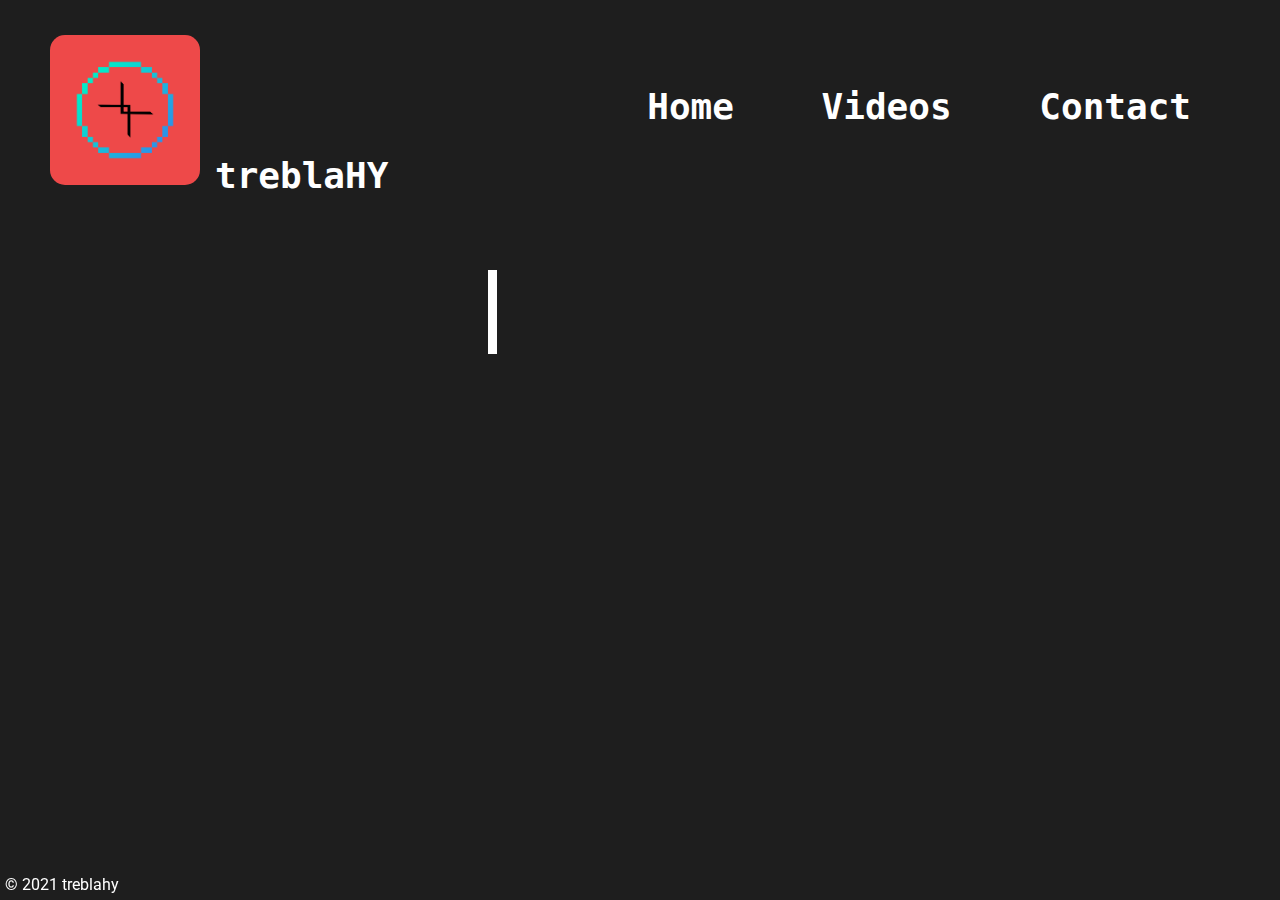
==== contact.html @ 084ccc2a "Add files via upload" ====
<!DOCTYPE html>
<html lang="en">

<head>
    <meta charset="UTF-8">
    <title>treblaHY</title>
    <link rel="stylesheet" href="styles/stylesContact.css">
    <link rel="preconnect" href="https://fonts.googleapis.com">
    <link rel="preconnect" href="https://fonts.gstatic.com" crossorigin>
    <link href="https://fonts.googleapis.com/css2?family=Roboto:wght@100;300;400;500&display=swap" rel="stylesheet">
</head>


<body>

    <header>
        <nav>
            <a class="logo" href="index.html">logo</a>
            <ul>
               <li><h1><a href="index.html">Home</a></h1></li>
               <li><h1><a href="videos.html">Videos</a></h1></li>
               <li><h1><a href="contact.html">Contact</a></h1></li>
            </ul> 
            <div id="name">
                <h1>treblaHY</h1>
            </div>
        </nav>
    </header>

    <section class="typewriter_effect">
        <p>Contact</p>
    </section>
    
    <section class="contact_float">
        <p>These are where you can find me.</p>
        <p>Comments might be neglected by me on youtube,</p>
        <p>so please use e-mail for important issues.</p>
    </section>

    <section class="image">
        <figure class="contact_float">
            <a href="https://www.youtube.com/channel/UCzIRxJYv0qY81cq1Ri-ylpA"><img src="images/youtube_logo.png" alt="youtube_logo"></a>
            <figcaption>Youtube</figcaption>
        </figure>
        <figure class="contact_float">
            <a href="mailto:albert93110812@gmail.com"><img src="images/gmail_logo.png" alt="gmail_logo"></a>
            <figcaption>Gmail</figcaption>
        </figure>
    </section>

    <footer>
        <p class="copyright">&copy; 2021 treblahy</p>
    </footer>

</body>

</html>
---- styles/stylesContact.css ----
:root{
    --typewriterSpeed: 2s;
    --typewriterCharacter: 7;
}

body{
    background-color: rgb(30, 30, 30);
    color: white;
    font-family: "Source Code Pro",monospace;
    padding: 0;
    margin: 0;
}

/* HEADER */

header{
    background-color: rgb(30, 30, 30);
    padding: 0px;
}

header .logo{
    background: url("../images/logo.png");
    display: inline;
    background-size: 100%;
    background-repeat: no-repeat;
    text-indent: -99999px;
    height: 150px;
    width: 150px;
    border-radius: 10%;
    position: relative;
    margin: 35px 0 0 50px;
    padding: 0;
    float: left;
} 

header nav ul{
    list-style-type: none;
    margin: 0;
    padding: 0;
    padding-right: 50px;
    text-align: end;
}

header nav ul li{
    display: inline-block;
    margin: 65px 39px 0 39px;
    padding: 0;
}

header #name{
    font-size: 18px;
    margin :-18px 0 0 15px;
    padding: 0;
    display: inline-block;
}



header nav ul li a{
    font-size: 36px;
    color: white;
    text-decoration: none;
}

header nav ul li a:hover{
    color: rgb(255,111,111);
    text-decoration-line: underline;
}

/*CONTENT */

.typewriter_effect{
    display: flex;
    justify-content: center;
    margin: 0;
    padding: 0;
}

.typewriter_effect p{
    font-size: 72px;
    display: block;
    position: relative;
    text-align: center;
    width: max-content;
    margin-top: 50px;
    font-family: "Source Code Pro", monospace;
}

.typewriter_effect p::before,
.typewriter_effect p::after{
    content: "";
    position: absolute;
    top: 0;
    right: 0;
    bottom: 0;
    left: 0;
}

.typewriter_effect p::before{
    background-color: rgb(30, 30, 30);
    animation: typewriter var(--typewriterSpeed) steps(var(--typewriterCharacter)) 800ms forwards;
}

.typewriter_effect p::after{
    width: 0.125em;
    background-color: white;
    animation: typewriter var(--typewriterSpeed) steps(var(--typewriterCharacter)) 800ms forwards,
    blinkEffect 750ms steps(29) infinite;
}

@keyframes typewriter{
    to {
        left: 100%;
    }
}
@keyframes blinkEffect{
    to {
        background: transparent;
    }
}

.contact_float{
    font-size: 30px;
    text-align: center;
    margin-top: -50px;
    opacity: 0;
    transform: translateY(3rem);
    animation: fadeInUp 2s ease calc(var(--typewriterSpeed) + 1s) forwards;
}

@keyframes fadeInUp {
    to {
        opacity: 1;
        transform: translateY(0);
    }
}

/* FOOTER */

footer{
    position: fixed;
    background-attachment: scroll;
    background-position: 0% 0%;
    width: 100%;
    bottom: 0px;
}

footer p.copyright{
    font-family: 'Roboto', sans-serif;
    position: absolute;
    width: 100%;
    bottom: -10px;
    margin-left: 5px;
    padding: 0;
}

/* CONTACT */

.contact_subtitle{
    margin-top: 50px;
    text-align: center;
    font-size: 24px;
}

/* CONTACT IMAGES */

.image{
    display: flex;
    flex-direction: row;
    flex-wrap: wrap;
    width: 60%;
    margin: auto;
}

.image figure{
    margin: auto;
    text-align: center;
    width: 33%;
    font-size: 24px;
}

.image figure img{
    display: inline-block;
    width: 120px;
    margin: 50px;
    margin-bottom: 30px;
}
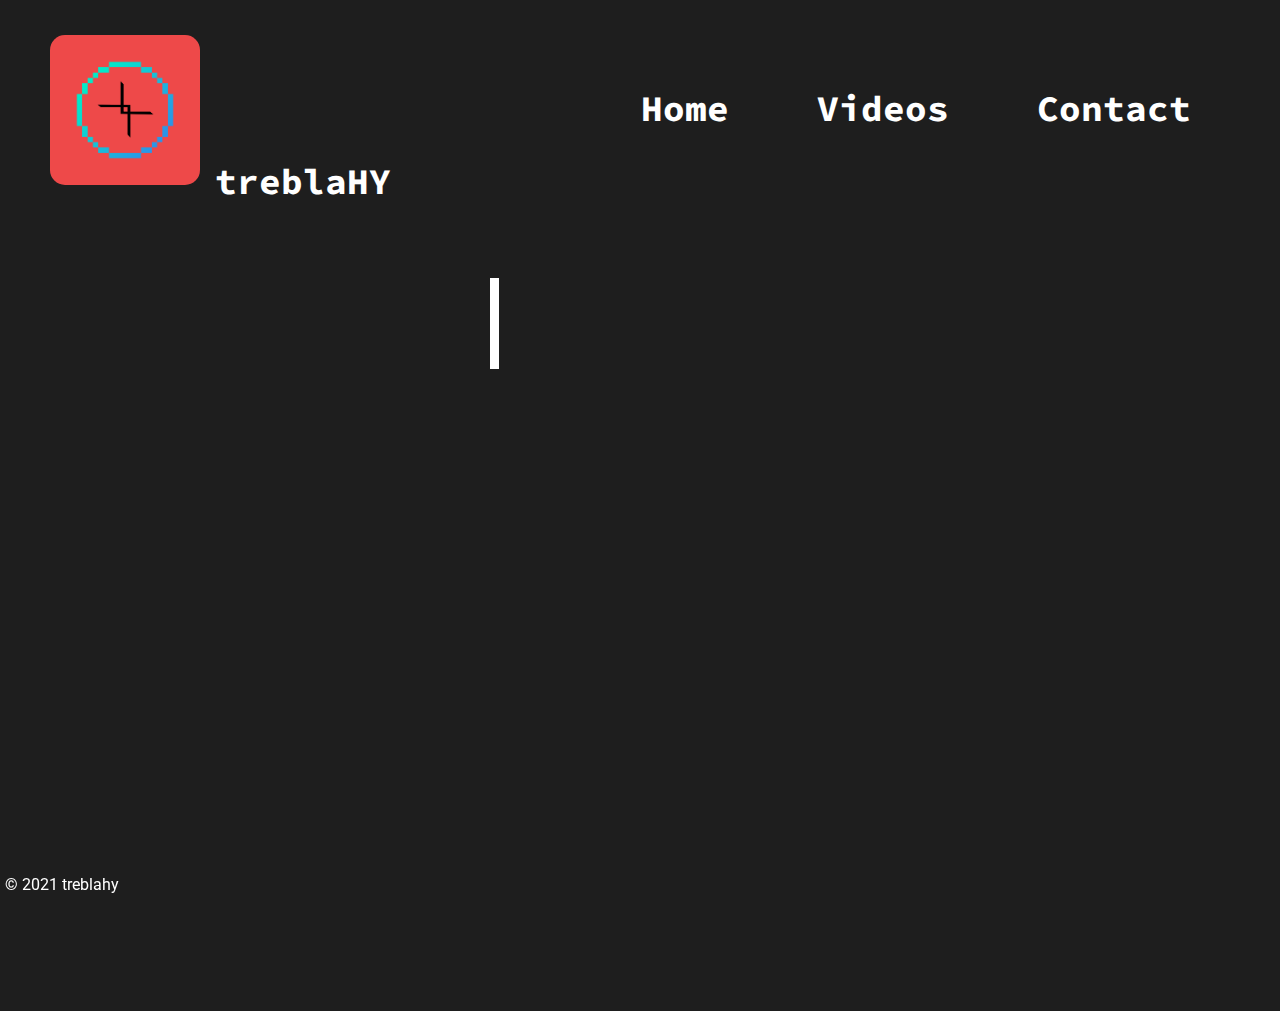
==== commit 7bc1e8f7: "Add files via upload" ====
--- a/contact.html
+++ b/contact.html
@@ -4,10 +4,14 @@
 <head>
     <meta charset="UTF-8">
     <title>treblaHY</title>
+    <link rel="icon" href="images/logo.png">
     <link rel="stylesheet" href="styles/stylesContact.css">
     <link rel="preconnect" href="https://fonts.googleapis.com">
     <link rel="preconnect" href="https://fonts.gstatic.com" crossorigin>
     <link href="https://fonts.googleapis.com/css2?family=Roboto:wght@100;300;400;500&display=swap" rel="stylesheet">
+    <link rel="preconnect" href="https://fonts.googleapis.com">
+    <link rel="preconnect" href="https://fonts.gstatic.com" crossorigin>
+    <link href="https://fonts.googleapis.com/css2?family=Source+Code+Pro:wght@300;400&display=swap" rel="stylesheet">
 </head>
 
 
@@ -33,7 +37,7 @@
     
     <section class="contact_float">
         <p>These are where you can find me.</p>
-        <p>Comments might be neglected by me on youtube,</p>
+        <p>Comments might be neglected by me on youtube(and Twitter),</p>
         <p>so please use e-mail for important issues.</p>
     </section>
 
@@ -41,6 +45,10 @@
         <figure class="contact_float">
             <a href="https://www.youtube.com/channel/UCzIRxJYv0qY81cq1Ri-ylpA"><img src="images/youtube_logo.png" alt="youtube_logo"></a>
             <figcaption>Youtube</figcaption>
+        </figure>
+        <figure class="contact_float">
+            <a href="https://twitter.com/HyTrebla"><img src="images/twitter_logo.png" alt="twitter_logo"></a>
+            <figcaption>Twitter</figcaption>
         </figure>
         <figure class="contact_float">
             <a href="mailto:albert93110812@gmail.com"><img src="images/gmail_logo.png" alt="gmail_logo"></a>
--- a/styles/stylesContact.css
+++ b/styles/stylesContact.css
@@ -135,6 +135,20 @@
     }
 }
 
+/* RESPONSIVE DESIGN */
+
+@media screen and (max-width: 1065px){
+    #name{
+        visibility: hidden;
+    }
+
+    .typewriter_effect p{
+        display: inline-flex;
+        text-align: center;
+        justify-content: center;
+    }
+}
+
 /* FOOTER */
 
 footer{
@@ -156,10 +170,8 @@
 
 /* CONTACT */
 
-.contact_subtitle{
-    margin-top: 50px;
-    text-align: center;
-    font-size: 24px;
+.contact_float figcaption{
+    padding-bottom: 100px;
 }
 
 /* CONTACT IMAGES */
@@ -182,6 +194,7 @@
 .image figure img{
     display: inline-block;
     width: 120px;
-    margin: 50px;
+    margin: auto;
+    margin-top: 50px;
     margin-bottom: 30px;
 }